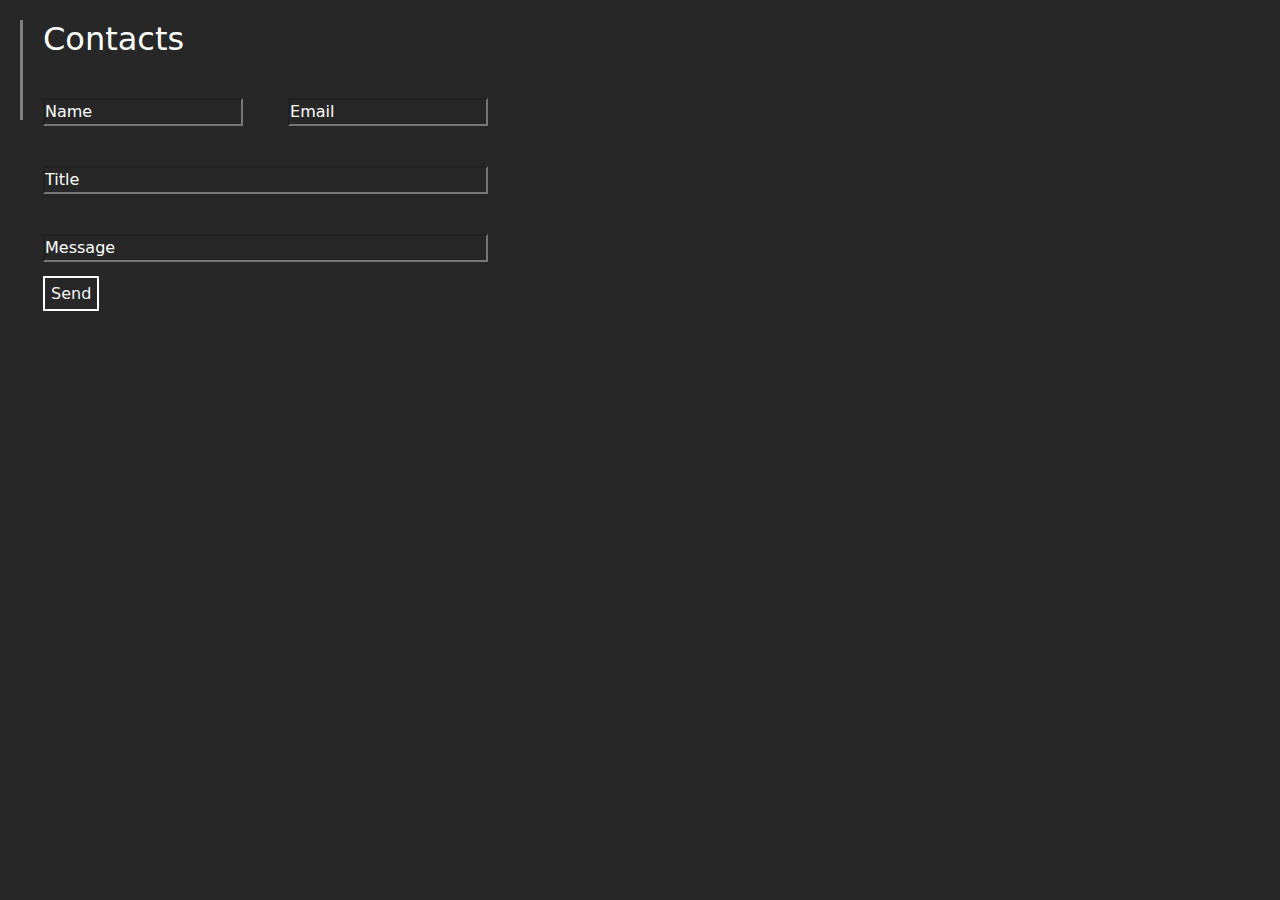
==== Contacts-1.html @ 72b4dd64 "Add files via upload" ====
<!doctype html>
<html lang="en">

<head>
    <meta charset="utf-8">
    <meta name="viewport" content="width=device-width, initial-scale=1">
    <title>Contacts</title>
    <link href="https://cdn.jsdelivr.net/npm/bootstrap@5.3.3/dist/css/bootstrap.min.css" rel="stylesheet"
        integrity="sha384-QWTKZyjpPEjISv5WaRU9OFeRpok6YctnYmDr5pNlyT2bRjXh0JMhjY6hW+ALEwIH" crossorigin="anonymous">
</head>

<body>

    <script src="https://cdn.jsdelivr.net/npm/bootstrap@5.3.3/dist/js/bootstrap.bundle.min.js"
        integrity="sha384-YvpcrYf0tY3lHB60NNkmXc5s9fDVZLESaAA55NDzOxhy9GkcIdslK1eN7N6jIeHz"
        crossorigin="anonymous"></script>
    <link rel="stylesheet" href="StyleSheet-1.css">
    <h2 class="contactFormat">Contacts</h2>
    <input class="contactFormat" placeholder="Name">
    <input class="contactFormat" placeholder="Email"> <br>
    <input class="contactFormat2" placeholder="Title"> <br>
    <input class="contactFormat2" placeholder="Message"> <br>
    <a class="contactButtonFormat" href="" target="">Send</a>

</body>

</html>
---- StyleSheet-1.css ----
*{
    margin: 0;
    padding: 0;
}

.nav {
    color: white;
    height: 100px;
    padding: 20px;
}

.nav-item {
    font-size: large;
}

.nav-link {
    font-size: xx-large;
    font-weight: bold;
}

body {

    background-color: #272727;
    color: whitesmoke;
    border-left: grey;
    border-left-style: solid;
    margin-left: 20px;
    height: 100px;
}

.card {
    padding: 20px;
    margin: 20px;
    background-color: #272727;
    border-color: whitesmoke;
}

.row {
    padding-top: 100px;
}

.flexable {
    display: flex;
    align-content: left;
    justify-content: space-between;
}

.designPic {
    height: 500px;
    width: 500px;
}

h1 {
    color: whitesmoke;
}

.list-group-item {
    background-color: #272727;
    color: whitesmoke;
}

.card-body {
    color: whitesmoke;
}

.bolded {
    font-size: xx-large;
    font-weight: bold;
    text-align: left;
    margin: 50px;
}

.footer {
    padding: 10px;
    display: flex;
    justify-content: space-between; 
    padding-left: 90px;
    padding-right: 90px;
    border-top: white;
    border-style: solid;
    border-bottom: hidden;
    border-left: hidden;
    border-right: hidden;
    border-width: 2px;
}

.footer2 {
    text-align: center;
    margin: 20px;
}

.quote{
    font-size: xx-large;
    font-weight: bold;
}

#credit{
    text-align: end;
    font-size: xx-large;
    font-weight: bold;
    padding-right: 20%;
}

#discord{
    width:25px;
    height: 25px;
}

#profilePic{
    height: 700px;
}

.picDescription {
    text-align: left;
}

#grey{
    color: grey;
}

.buttonFormat{
    border-style: solid;
    border-color: white;
    border-width: 2px;
    text-decoration: none;
    color: whitesmoke;
    padding: 10px;
}

.contactFormat{
    background-color: #272727;
    color: white;
    width: 200px;
    margin: 20px;
}

.contactFormat::placeholder{
    color: white;
}

.contactFormat2{
    background-color: #272727;
    color: white;
    margin: 20px;
    width: 445px;
}
.contactFormat2::placeholder{
    color: white;
}

.contactButtonFormat{
    border-style: solid;
    border-color: white;
    border-width: 2px;
    text-decoration: none;
    color: whitesmoke;
    padding: 6px;
    margin: 20px;
}

.topLeftMediaButtons {
    padding: 0;
    margin: 0;
    position: absolute;
}

/* Media Query written by chatgpt :) */
@media (max-width: 768px) {
    .nav {
        height: auto;
        padding: 10px;
        flex-direction: column;
    }

    .nav-item {
        font-size: medium;
        margin-bottom: 10px;
    }

    .nav-link {
        font-size: large;
    }

    body {
        margin-left: 10px;
    }

    .card {
        width: 100%;
        margin: 10px 0;
    }

    .row {
        padding-top: 50px;
    }

    .flexable {
        flex-direction: column;
        align-items: center;
    }

    .designPic {
        height: auto;
        width: 100%;
        max-width: 500px;
    }

    .bolded {
        font-size: large;
        margin: 20px;
        text-align: center;
    }

    .footer {
        flex-direction: column;
        align-items: center;
        padding-left: 20px;
        padding-right: 20px;
    }

    .quote {
        font-size: large;
    }

    #credit {
        text-align: center;
        padding-right: 0;
    }

    #discord {
        width: 20px;
        height: 20px;
    }

    #profilePic {
        height: auto;
        width: 100%;
    }

    .topLeftMediaButtons {
        position: static;
        text-align: center;
        margin-top: 20px;
    }
}
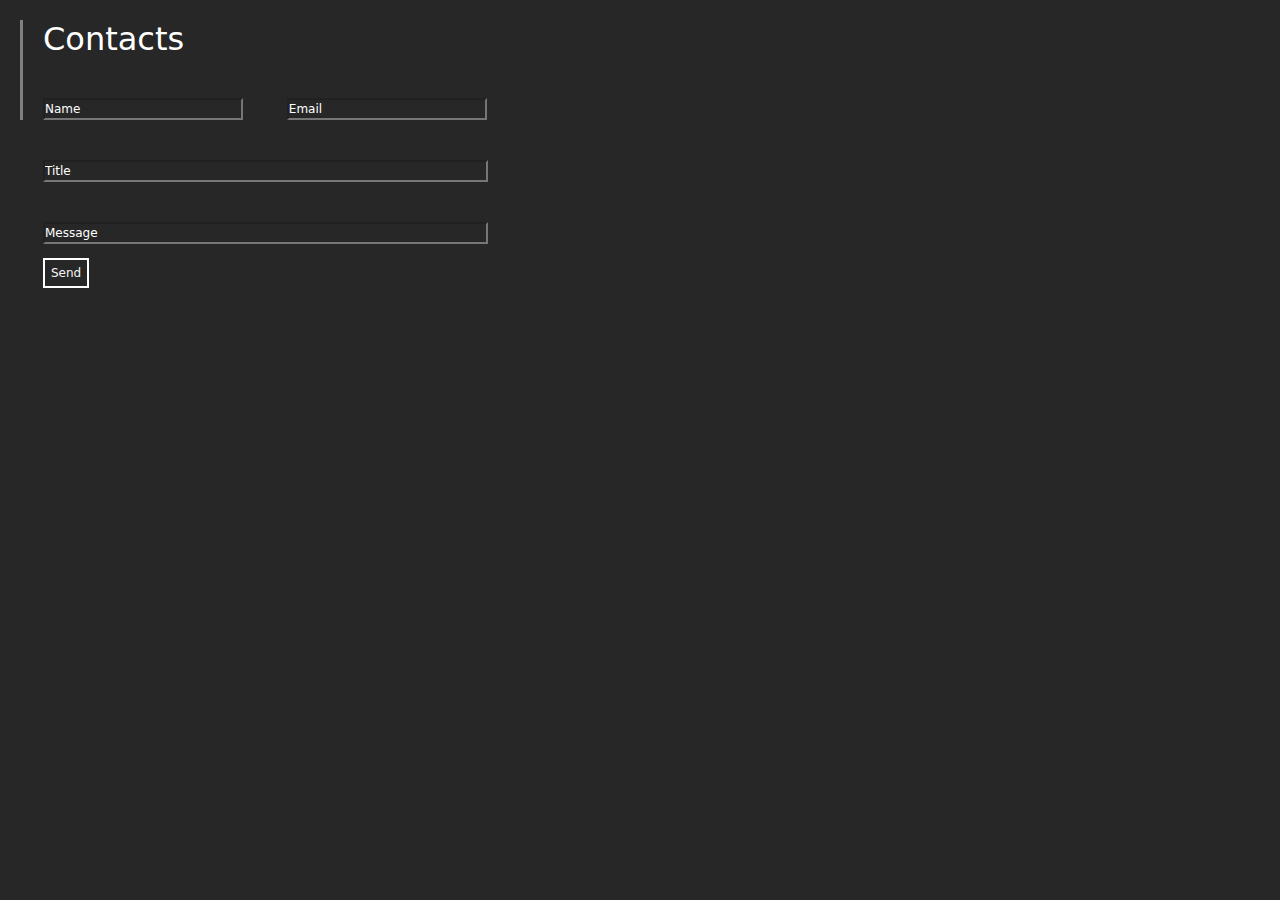
==== commit 638c7feb: "Add files via upload" ====
--- a/Contacts-1.html
+++ b/Contacts-1.html
@@ -2,19 +2,17 @@
 <html lang="en">
 
 <head>
+    <!-- linked bootstrap -->
     <meta charset="utf-8">
     <meta name="viewport" content="width=device-width, initial-scale=1">
     <title>Contacts</title>
     <link href="https://cdn.jsdelivr.net/npm/bootstrap@5.3.3/dist/css/bootstrap.min.css" rel="stylesheet"
         integrity="sha384-QWTKZyjpPEjISv5WaRU9OFeRpok6YctnYmDr5pNlyT2bRjXh0JMhjY6hW+ALEwIH" crossorigin="anonymous">
+    <link rel="stylesheet" href="StyleSheet-1.css">
 </head>
 
 <body>
-
-    <script src="https://cdn.jsdelivr.net/npm/bootstrap@5.3.3/dist/js/bootstrap.bundle.min.js"
-        integrity="sha384-YvpcrYf0tY3lHB60NNkmXc5s9fDVZLESaAA55NDzOxhy9GkcIdslK1eN7N6jIeHz"
-        crossorigin="anonymous"></script>
-    <link rel="stylesheet" href="StyleSheet-1.css">
+    <!-- just used input tages and a button to create contacts page -->
     <h2 class="contactFormat">Contacts</h2>
     <input class="contactFormat" placeholder="Name">
     <input class="contactFormat" placeholder="Email"> <br>
--- a/StyleSheet-1.css
+++ b/StyleSheet-1.css
@@ -1,7 +1,22 @@
+
+/* root and body CSS variable from chat gpt */
+:root { 
+    --primary-color: #272727;
+    --font-size: 12px;
+}
+
+body {
+    background-color: var(--primary-color);
+    font-size: var(--font-size);
+}
 
 *{
     margin: 0;
     padding: 0;
+}
+
+.root{
+    color: #272727;
 }
 
 .nav {
@@ -165,7 +180,9 @@
     position: absolute;
 }
 
-/* Media Query written by chatgpt :) */
+
+
+/* Media Query written by chatgpt */
 @media (max-width: 768px) {
     .nav {
         height: auto;
